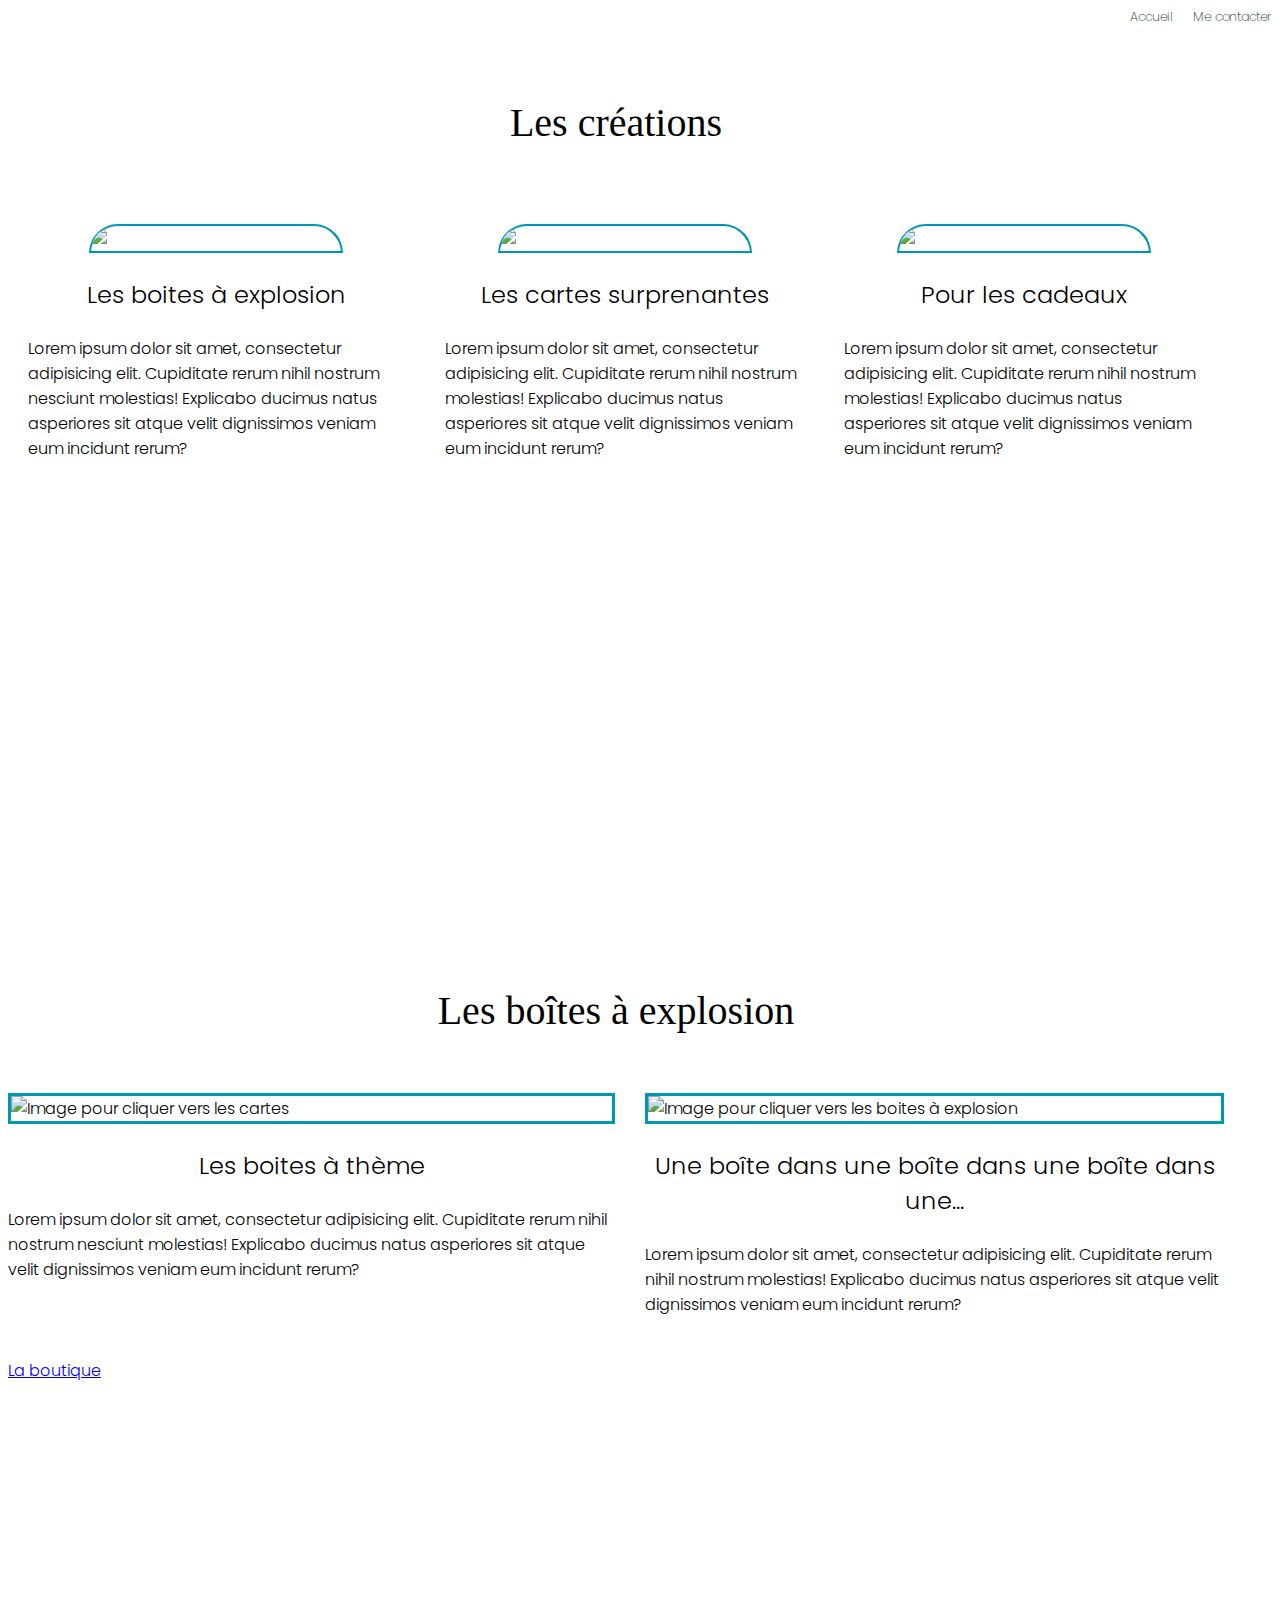
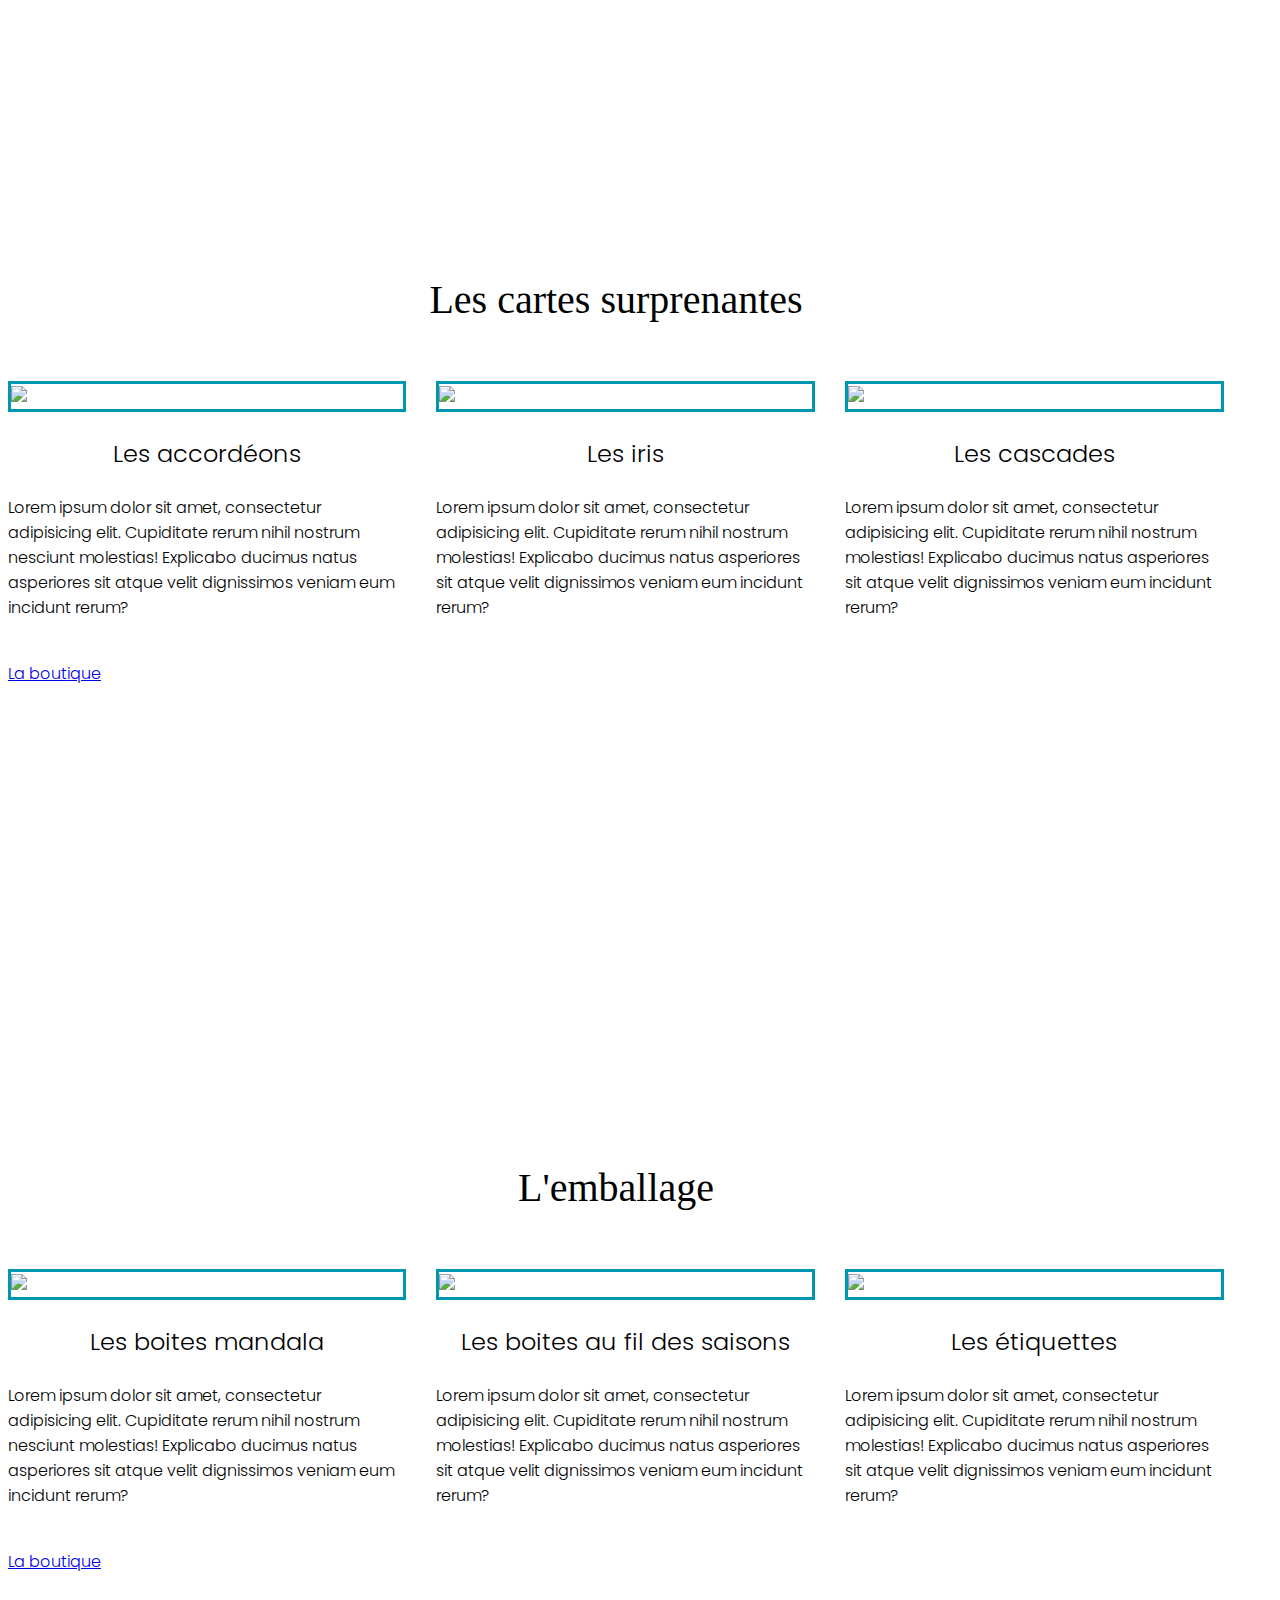
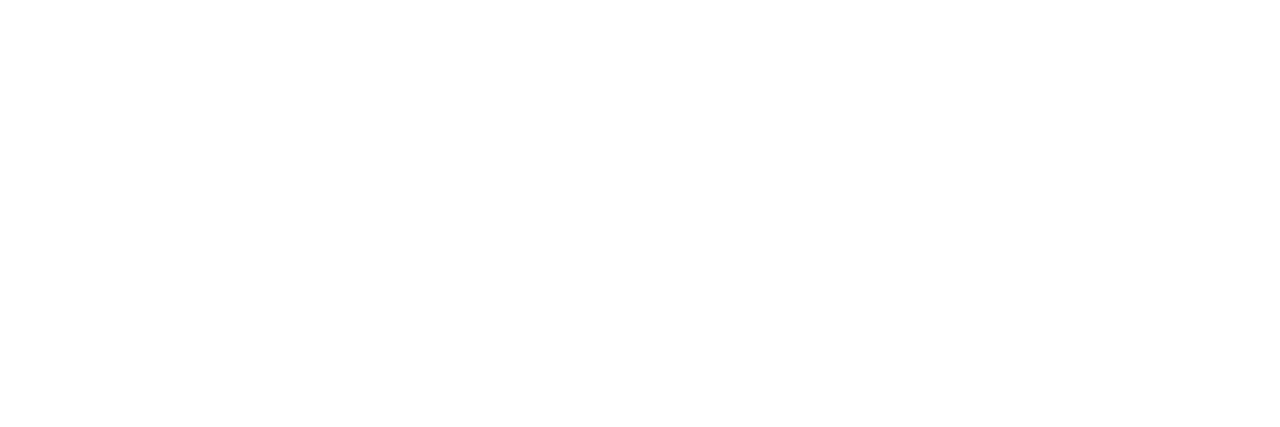
==== Mon 1er site/Explosion box.html @ 642f2195 "new" ====
<!DOCTYPE html>
<html lang="fr">
<head>
    <meta charset="UTF-8">
    <meta name="viewport" content="width=device-width, initial-scale=1.0">
    <title>Mon 1er site v2</title>
    <link rel="stylesheet" href="CSS/style.css">
    <link rel="preconnect" href="https://fonts.googleapis.com">
    <link rel="preconnect" href="https://fonts.gstatic.com" crossorigin>
    <link href="https://fonts.googleapis.com/css2?family=Permanent+Marker&family=Poppins:ital,wght@0,100;0,200;0,300;0,400;0,500;0,600;0,700;0,800;0,900;1,100;1,200;1,300;1,400;1,500;1,600;1,700;1,800;1,900&display=swap" rel="stylesheet">

</head>


<body>
<!-- creations page 1-->

    <header>
        <nav>
            <ul>
                <li><a href="Index.html"> Accueil</a></li>
                    <!-- <li>A propos</li> dans le menu déroulant Accueil -->
                <li><a href="Contact.html">Me contacter</a></li>
            </ul>
        </nav>

    </header>
    
    
    <main>

    <section class="Sectionsize">

        <h2 class="h2center">Les créations</h2>
        <br>

        <div id=creapage1>
          
            <div id=creapage1-1>
                <div style = "overflow:clip" class="imagecrea"><img src="https://picsum.photos/300/400"></div>
                <h3>Les boites à explosion</h3>
                <p>Lorem ipsum dolor sit amet, consectetur adipisicing elit. Cupiditate rerum nihil nostrum nesciunt molestias! Explicabo ducimus natus asperiores sit atque velit dignissimos veniam eum incidunt rerum?</p>
            </div>

            <div id=creapage1-2>
                <div style = "overflow:clip" class="imagecrea"><img src="https://picsum.photos/300/400?random=1"></div>
                <h3>Les cartes surprenantes</h3>
                <p>Lorem ipsum dolor sit amet, consectetur adipisicing elit. Cupiditate rerum nihil nostrum  molestias! Explicabo ducimus natus asperiores sit atque velit dignissimos veniam eum incidunt rerum?</p>
            </div>

            <div id=creapage1-3>
             <div style = "overflow:clip" class="imagecrea"><img src="https://picsum.photos/300/400?random=2"></div>
                <h3>Pour les cadeaux</h3>
                <p>Lorem ipsum dolor sit amet, consectetur adipisicing elit. Cupiditate rerum nihil nostrum molestias! Explicabo ducimus natus asperiores sit atque velit dignissimos veniam eum incidunt rerum?</p>
            </div>
                
        </div>
        <br>

        

</section>

<!-- creations page 2-->
<section class="Sectionsize">

    <h2 class="h2center">Les boîtes à explosion</h2>
    <br>

    <div id=creapage2>

        <div id=creapage2-1>
            <div style = "overflow:clip" class="imagecreap2"><img src="https://picsum.photos/300/400?random=3" title="Vers les cartes" alt="Image pour cliquer vers les cartes"></div>
            <h3>Les boites à thème</h3>
            <p>Lorem ipsum dolor sit amet, consectetur adipisicing elit. Cupiditate rerum nihil nostrum nesciunt molestias! Explicabo ducimus natus asperiores sit atque velit dignissimos veniam eum incidunt rerum?</p>
        </div>

        <div id=creapage2-2>
            <div style = "overflow:clip" class="imagecreap2"><img src="https://picsum.photos/300/400?random=4" title="Vers les boites à explosion" alt="Image pour cliquer vers les boites à explosion"></div>
            <h3>Une boîte dans une boîte dans une boîte dans une...</h3>
            <p>Lorem ipsum dolor sit amet, consectetur adipisicing elit. Cupiditate rerum nihil nostrum  molestias! Explicabo ducimus natus asperiores sit atque velit dignissimos veniam eum incidunt rerum?</p>
        </div>
          
    </div>
    <br>

    <bouton><a href="La boutique.html">La boutique</a></bouton>
    <br>  

</section>

<!-- creations page 3-->
<section class="Sectionsize">

    <h2 class="h2center">Les cartes surprenantes</h2>
    <br>

    <div id=creapage3>

        <div id=creapage3-1>
            <div style = "overflow:clip" class="imagecreap3"><img src="https://picsum.photos/300/400?random=5"></div>
            <h3>Les accordéons</h3>
            <p>Lorem ipsum dolor sit amet, consectetur adipisicing elit. Cupiditate rerum nihil nostrum nesciunt molestias! Explicabo ducimus natus asperiores sit atque velit dignissimos veniam eum incidunt rerum?</p>
            </div>

        <div id=creapage3-2>
            <div style = "overflow:clip" class="imagecreap3"><img src="https://picsum.photos/300/400?random=6"></div>
            <h3>Les iris</h3>
            <p>Lorem ipsum dolor sit amet, consectetur adipisicing elit. Cupiditate rerum nihil nostrum  molestias! Explicabo ducimus natus asperiores sit atque velit dignissimos veniam eum incidunt rerum?</p>
        </div>

        <div id=creapage3-3>
            <div style = "overflow:clip" class="imagecreap3"><img src="https://picsum.photos/300/400?random=7"></div>
            <h3>Les cascades</h3>
            <p>Lorem ipsum dolor sit amet, consectetur adipisicing elit. Cupiditate rerum nihil nostrum  molestias! Explicabo ducimus natus asperiores sit atque velit dignissimos veniam eum incidunt rerum?</p>
        </div>
    
    </div>
    <br>

    <bouton><a href="La boutique.html">La boutique</a></bouton> 

</section>

<!-- creations page 4-->
<section class="Sectionsize">

    <h2 class="h2center">L'emballage</h2>
    <br>

    <div id=creapage4>

        <div id=creapage4-1>
            <div style = "overflow:hidden" class="imagecreap4"><img src="https://picsum.photos/500/400?=8"></div>
            <h3>Les boites mandala</h3>
            <p>Lorem ipsum dolor sit amet, consectetur adipisicing elit. Cupiditate rerum nihil nostrum nesciunt molestias! Explicabo ducimus natus asperiores sit atque velit dignissimos veniam eum incidunt rerum?</p>
            </div>

        <div id=creapage4-2>
            <div style = "overflow:hidden" class="imagecreap4"><img src="https://picsum.photos/300/400?random=9"></div>
            <h3>Les boites au fil des saisons</h3>
            <p>Lorem ipsum dolor sit amet, consectetur adipisicing elit. Cupiditate rerum nihil nostrum  molestias! Explicabo ducimus natus asperiores sit atque velit dignissimos veniam eum incidunt rerum?</p>
        </div>

        <div id=creapage4-3>
            <div style = "overflow:hidden" class="imagecreap4"><img src="https://picsum.photos/300/400?random=10"></div>
            <h3>Les étiquettes</h3>
            <p>Lorem ipsum dolor sit amet, consectetur adipisicing elit. Cupiditate rerum nihil nostrum  molestias! Explicabo ducimus natus asperiores sit atque velit dignissimos veniam eum incidunt rerum?</p>
        </div>
    
    </div>
    <br>

    <bouton><a href="La boutique.html">La boutique</a></bouton> 

</section>

</main>
    
</body>
</html>
---- Mon 1er site/CSS/style.css ----
/*Déclaration de variables ex:couleurs site
--couleur1:#FCF5E7; beige
--Couleur2:#FF5757; corail
--coukeur3:#BD8F53; marron
--couleur4:#153828; vert
--couleur5:#0097B2; bleu
*/


body {
    /*background-color: #d3f3f1;*/
    background-image: url("img/3.jpg");
    background-size: cover;
    background-position: center;
    
    font-size: 1em;
    font-family: "Poppins", sans-serif;
    font-weight: 300;
    font-style: normal;
    }

.Sectionsize{
  position: relative;
  height:95vh;
  width: 95vw;
  margin: 0;
}


header {
  padding-bottom: 40px;
  display: flex;
  flex-direction: column;
  justify-content: flex-end;
    
  nav ul{
  list-style-type: none;
  margin: 0;
  padding: 0;
  display: flex;
  justify-content:flex-end;
  gap: 20px;
  font-size: 0.8em;
  font-family: "Poppins", sans-serif;
  font-weight:200;
  font-style:normal;
  }

  nav a{
  text-decoration:none;
  color:#153828;
  }
  }

h1{
  font-size:5em;
  font-weight: 300;
  font-style: normal;
  font-family: "Permanent Marker", cursive;
  color:#0097b2;
  text-align: center;
}

h1.nom{
  color:#153828;
  padding-top: 0%; 
}


h2{
  font-size: 2.5em;
  font-weight: 400;
  font-style: normal;
  font-family: "Permanent Marker", cursive;
}
  
.h2center{
text-align: center;
}

h3{
  font-size:1.5em;
  font-weight: 300;
  font-style: normal;
  font-family: "Poppins", sans-serif;
  text-align: center;
 }
  

.highlight{
padding-left:20vh;
padding-right:20vh;
text-align: center;
font-size: 1.5em;
font-family: "Poppins", sans-serif;
font-weight: 400;
font-style: normal;
}
  
  
.citation{
padding-left:20vh;
padding-right:20vh;
text-align: center;
font-size: 1.5em;
font-family: "Poppins", sans-serif;
font-weight: 400;
font-style:italic;
}
 
 
/*Accueil page2*/
  
  div#rectangle1{
    width: 450px;
    height: 200px;
    background-color: #bd8f53;
    position:absolute;
    left:40%;
    top:2%;
 
  }

  div#rectbleu{
    background-color:#0097b2;
    width: 250px;
    height: 250px;
    border-radius : 100px 0px 100px  0px;
    position:absolute;
    left:60%;
    top:45%;

  }

  div#polybeige{
     background-color : #FCF5E7;
    width: 250px;
    height: 400px;
    border-radius : 0px 0px 0px 144px;
    position:absolute;
    left:0%;
    top:35%;
  }
  
  div#polycorail{
    background-color : #FF5757;
    width: 250px;
    height: 350px;
    border-radius : 206px 206px 0px 0px;
    object-position: 50% 100%;
    position:absolute;
    left:30%;
    top:60%;
  }

  div#polyvert{
    background-color :#153828;
    width: 200px;
    height: 350px;
    border-radius : 153px 0px 0px 0px;
    position:absolute; 
    left:90%;
    top: 25%;
   }

  
 /*Accueil - A propos*/
  
 .polybleu{
  background-color :#0097b2;
  height: auto;
  width:250px;
  border-radius : 100px 0px 100px  0px;
  
}


  div.apropos{
    display: flex;
    gap:40px;
    
    
     /* display:grid;
    height:auto;
    grid-template-columns: 50% 25%;
    padding: 40px;
    column-gap: 30px;
    grid-template-areas:
     "a b";
    align-items: stretch;  */

  }
   


  

/*Les création*/

div#creapage1-1,#creapage1-2,#creapage1-3 {
  padding:20px;
  }  
 
  div#creapage1 {
    /*text-align:justify;*/
    column-count:3;
    display:flex;
    justify-content: space-between;
  
  }

  
.imagecrea{
  margin:auto;
  width: 250px;
  border-radius : 206px 206px 0px 0px;
  -webkit-border-radius : 206px 206px 0px 0px;
  border-style:solid;
  border-width: 2px;
  border-color: #0097b2;
}

div#creapage2 {
  display:flex;
  justify-content: space-between;
  gap:30px;
   /* display:grid; 
   grid-template-columns: 40% 40%;
   padding-left: 20%;
   padding-right:20%;
   column-gap:20%;
   grid-template-areas:
   "a b"
   "c d";
   text-align:center; */
  }
  
     
div#creapage3{
  display:flex;
  gap: 30px;

  /* display:grid; 
  grid-template-columns: 30% 30% 30%;
  column-gap: 30px;
  grid-template-areas:
   "a b c"
   "d e f";
  text-align:center;
  padding: 1%; */
}

div#creapage4 {
  display:flex;
  gap: 30px;
  
  /* display:grid; 
  grid-template-columns: 33% 33% 33%;
  column-gap: 30px;
  grid-template-areas:
   "a b c"
   "d e f";
  text-align:center;
  padding: 1%; */
}
 
.imagecreap2,.imagecreap3,.imagecreap4 {
  border-style:solid;
  border-color: #0097b2;
}


  

/*Contact*/

.email{
  font-size:1.5em;
  color:#0097b2;
  text-align: center;
}

form.formulairecontact {
  display: table;
  margin:auto;
  font-size: 1.5em;
  }
div.formulairecontact {
  display: table-row;
}
label,input {
  display: table-cell;
  margin-bottom: 10px;
}
label {
  padding-right: 10px;
}
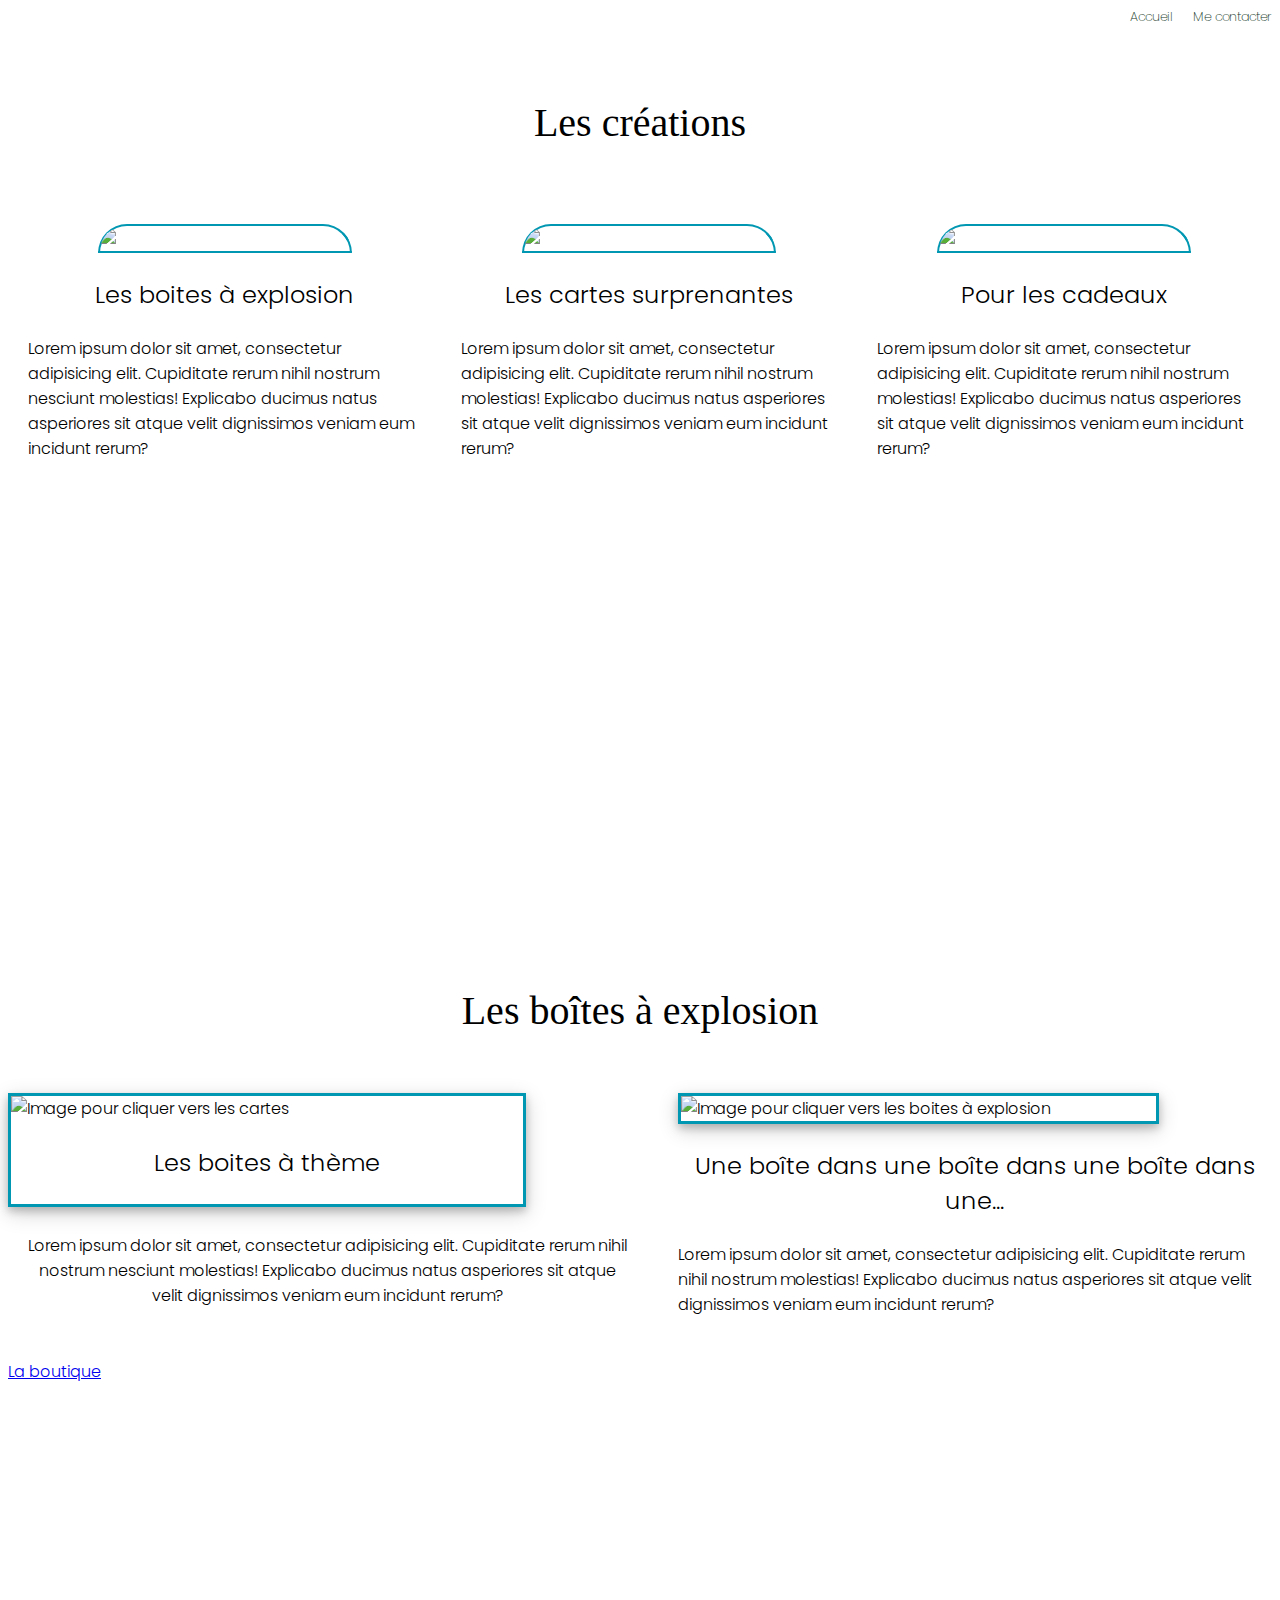
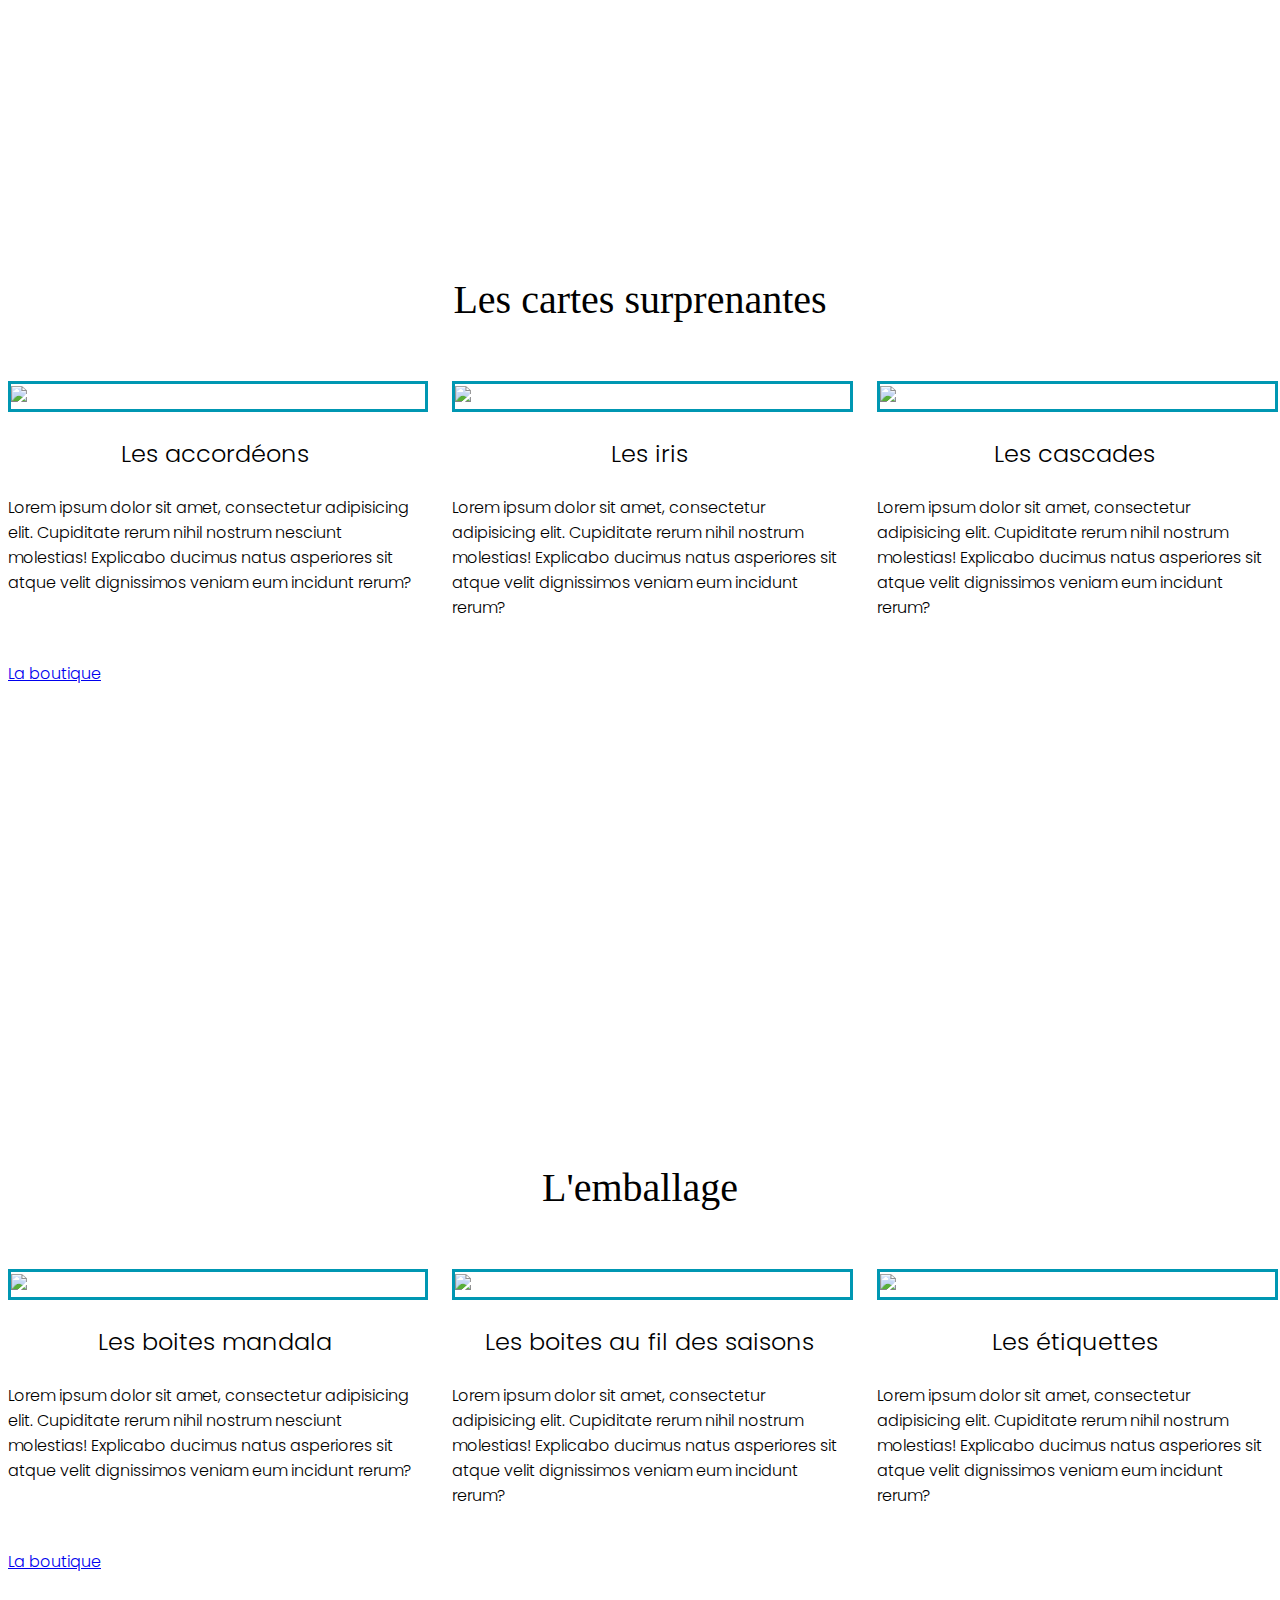
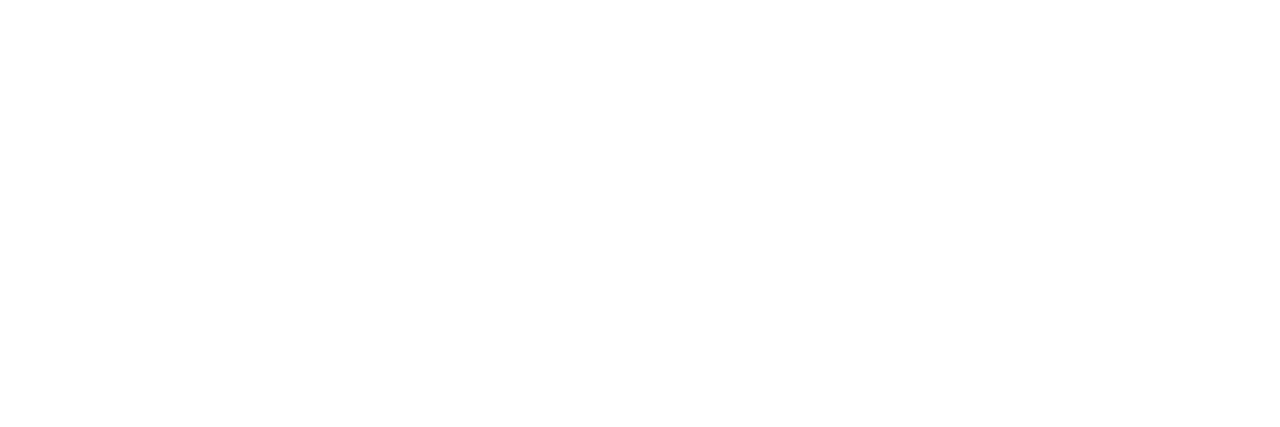
==== commit 075caaf9: "modif" ====
--- a/Mon 1er site/Explosion box.html
+++ b/Mon 1er site/Explosion box.html
@@ -70,9 +70,9 @@
     <div id=creapage2>
 
         <div id=creapage2-1>
-            <div style = "overflow:clip" class="imagecreap2"><img src="https://picsum.photos/300/400?random=3" title="Vers les cartes" alt="Image pour cliquer vers les cartes"></div>
-            <h3>Les boites à thème</h3>
-            <p>Lorem ipsum dolor sit amet, consectetur adipisicing elit. Cupiditate rerum nihil nostrum nesciunt molestias! Explicabo ducimus natus asperiores sit atque velit dignissimos veniam eum incidunt rerum?</p>
+            <div style = "overflow:clip" class="imagecreap2"><img src="https://picsum.photos/300/400?random=3" title="Vers les cartes" alt="Image pour cliquer vers les cartes">
+            <h3>Les boites à thème</h3></div>
+            <p class="polaroid">Lorem ipsum dolor sit amet, consectetur adipisicing elit. Cupiditate rerum nihil nostrum nesciunt molestias! Explicabo ducimus natus asperiores sit atque velit dignissimos veniam eum incidunt rerum?</p>
         </div>
 
         <div id=creapage2-2>
--- a/Mon 1er site/CSS/style.css
+++ b/Mon 1er site/CSS/style.css
@@ -21,8 +21,8 @@
 
 .Sectionsize{
   position: relative;
-  height:95vh;
-  width: 95vw;
+  min-height:95vh;
+  min-width: 95vw;
   margin: 0;
 }
 
@@ -46,6 +46,8 @@
   font-style:normal;
   }
 
+
+  
   nav a{
   text-decoration:none;
   color:#153828;
@@ -125,7 +127,7 @@
     background-color:#0097b2;
     width: 250px;
     height: 250px;
-    border-radius : 100px 0px 100px  0px;
+    border-radius : 0px 0px 0px  0px;
     position:absolute;
     left:60%;
     top:45%;
@@ -168,16 +170,16 @@
   
  .polybleu{
   background-color :#0097b2;
-  height: auto;
-  width:250px;
-  border-radius : 100px 0px 100px  0px;
-  
+  width: 300px;
+  height: 300px;
+  border-radius : 100px 100px 100px  100px; 
 }
 
 
   div.apropos{
     display: flex;
     gap:40px;
+    margin:50px;
     
     
      /* display:grid;
@@ -191,8 +193,18 @@
 
   }
    
-
-
+  article{
+    width:60%;
+  }
+
+  #scrollUp
+  {
+  width:10px;
+  position:absolute;
+  bottom : 10px;
+  right:5%;
+  opacity: 0.5;
+  }
   
 
 /*Les création*/
@@ -219,6 +231,10 @@
   border-width: 2px;
   border-color: #0097b2;
 }
+
+
+/*Les boites à explosion - creapage2*/
+
 
 div#creapage2 {
   display:flex;
@@ -267,7 +283,23 @@
 .imagecreap2,.imagecreap3,.imagecreap4 {
   border-style:solid;
   border-color: #0097b2;
-}
+  width:100%;
+  object-fit: contain;
+}
+  
+.imagecreap2 {
+    width: 80%;
+    background-color: white;
+    box-shadow: 0 4px 8px 0 rgba(0, 0, 0, 0.2), 0 6px 20px 0 rgba(0, 0, 0, 0.19);
+  }
+  
+    
+  .polaroid{
+    text-align: center;
+    padding: 10px 20px;
+  }
+
+
 
 
   
@@ -297,3 +329,4 @@
 }
 
 
+@media 